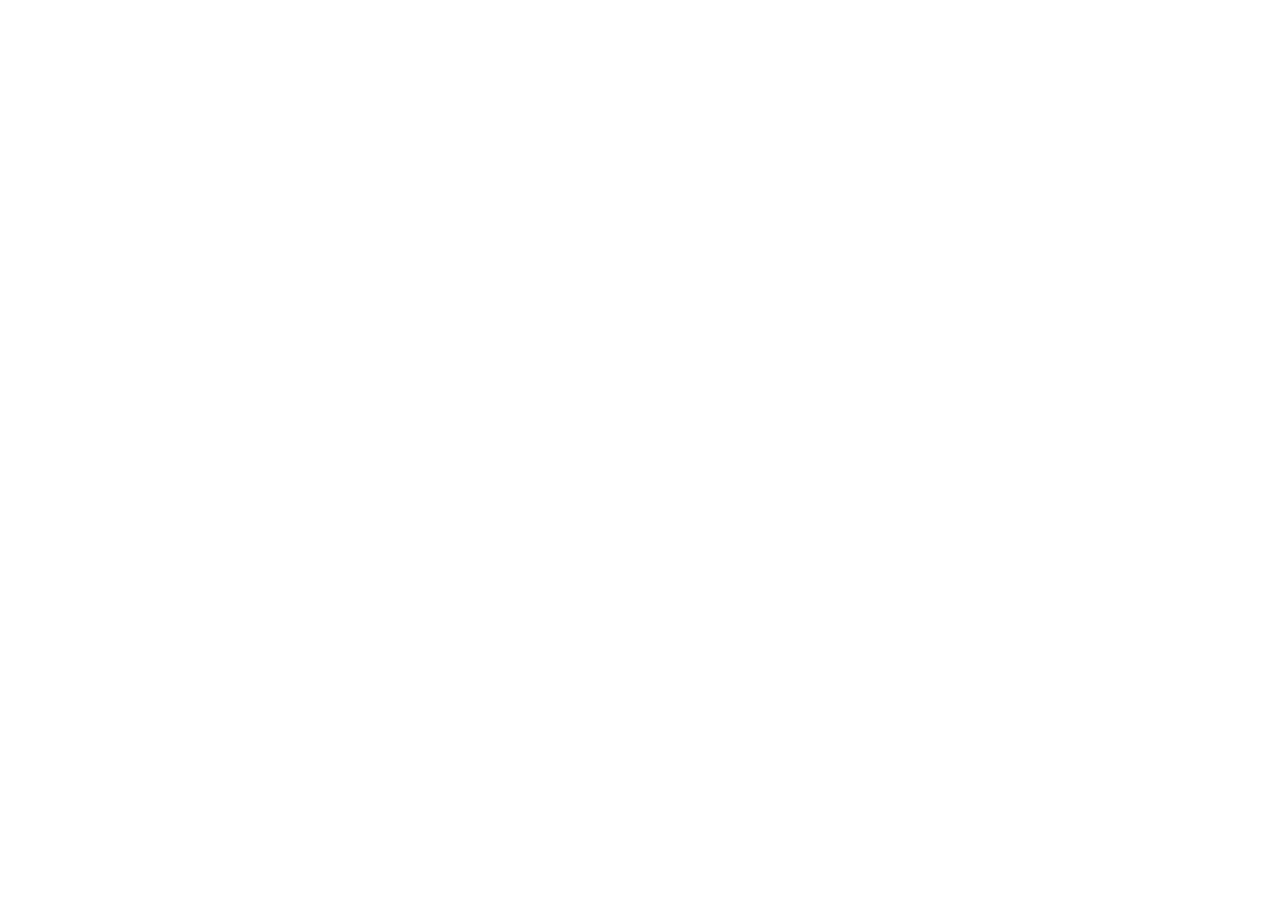
==== web/index.html @ 98f8068e "initial commit" ====
<!DOCTYPE html>
<html>
<head>
  <!--
    If you are serving your web app in a path other than the root, change the
    href value below to reflect the base path you are serving from.

    The path provided below has to start and end with a slash "/" in order for
    it to work correctly.

    For more details:
    * https://developer.mozilla.org/en-US/docs/Web/HTML/Element/base

    This is a placeholder for base href that will be replaced by the value of
    the `--base-href` argument provided to `flutter build`.
  -->
  <base href="$FLUTTER_BASE_HREF">

  <meta charset="UTF-8">
  <meta content="IE=Edge" http-equiv="X-UA-Compatible">
  <meta name="description" content="A new Flutter project.">

  <!-- iOS meta tags & icons -->
  <meta name="mobile-web-app-capable" content="yes">
  <meta name="apple-mobile-web-app-status-bar-style" content="black">
  <meta name="apple-mobile-web-app-title" content="send_z">
  <link rel="apple-touch-icon" href="icons/Icon-192.png">

  <!-- Favicon -->
  <link rel="icon" type="image/png" href="favicon.png"/>

  <title>send_z</title>
  <link rel="manifest" href="manifest.json">
  <script src="https://cdn.jsdelivr.net/npm/web-streams-polyfill@2.0.2/dist/ponyfill.min.js"></script>
<script src="https://cdn.jsdelivr.net/npm/streamsaver@2.0.3/StreamSaver.min.js"></script>

</head>
<body>
  <!--
    You can customize the "flutter_bootstrap.js" script.
    This is useful to provide a custom configuration to the Flutter loader
    or to give the user feedback during the initialization process.

    For more details:
    * https://docs.flutter.dev/platform-integration/web/initialization
  -->
  <script src="flutter_bootstrap.js" async></script>
</body>
</html>
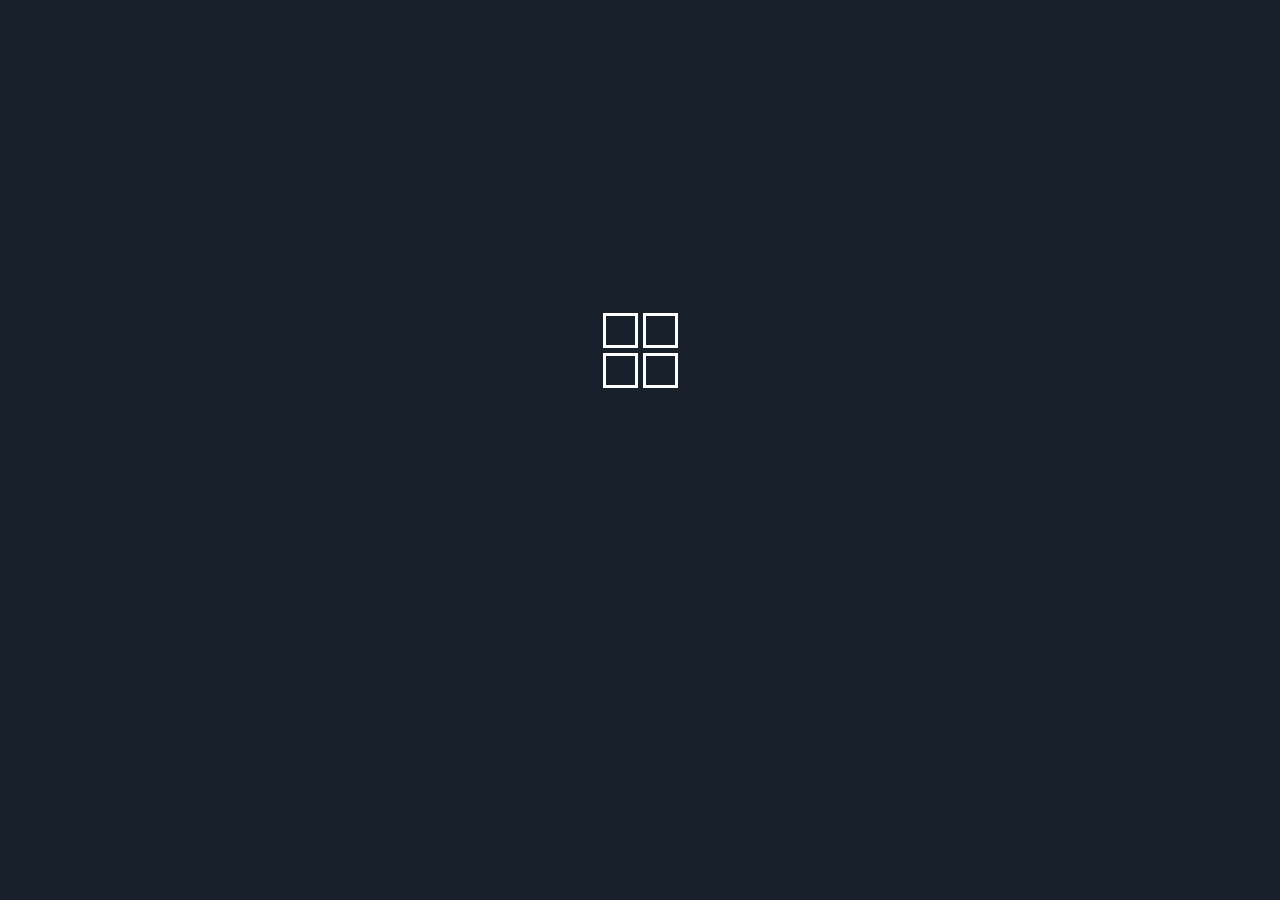
==== commit 3a891ae2: "add logo, change theme. add web splash screen" ====
--- a/web/index.html
+++ b/web/index.html
@@ -31,19 +31,19 @@
 
   <title>send_z</title>
   <link rel="manifest" href="manifest.json">
+
+  <link rel="stylesheet" href="style.css">
+
   <script src="https://cdn.jsdelivr.net/npm/web-streams-polyfill@2.0.2/dist/ponyfill.min.js"></script>
-<script src="https://cdn.jsdelivr.net/npm/streamsaver@2.0.3/StreamSaver.min.js"></script>
+  <script src="https://cdn.jsdelivr.net/npm/streamsaver@2.0.3/StreamSaver.min.js"></script>
 
 </head>
 <body>
-  <!--
-    You can customize the "flutter_bootstrap.js" script.
-    This is useful to provide a custom configuration to the Flutter loader
-    or to give the user feedback during the initialization process.
+  <div class="loader-container">
+  <!-- Paste your CSS-Loaders.com code here -->
+    <div class="loader"></div> 
+  </div>
 
-    For more details:
-    * https://docs.flutter.dev/platform-integration/web/initialization
-  -->
   <script src="flutter_bootstrap.js" async></script>
 </body>
 </html>
--- a/web/style.css
+++ b/web/style.css
@@ -0,0 +1,55 @@
+body{
+    background-color: #18202C;
+}
+
+.loader-text {
+      position: absolute;
+      top: 0;
+      bottom: 0;
+      left: 0;
+      right: 0;
+      width: 200px;
+      height: 80px;
+      margin: auto;
+      font-family: Arial, Helvetica, sans-serif;
+      text-align: center;
+      color: #90CAF9;
+    }
+
+.loader-container {
+  display: flex;
+  justify-content: center; /* Centers horizontally */
+  align-items: center;     /* Centers vertically */
+  width: 100vw;            /* Full viewport width */
+  height: 100vh;           /* Full viewport height */
+  position: fixed;         /* Stays in place even when scrolling */
+  top: -100px;
+  left: 0;         /* Keeps it on top of all other elements */
+}
+
+.loader {
+  width: 75px;
+  aspect-ratio: 1; 
+  display: grid;
+}
+.loader:before,
+.loader:after {
+  content: "";
+  grid-area: 1/1;
+  width: 35px;
+  aspect-ratio: 1;
+  box-shadow: 0 0 0 3px #fff inset;
+  filter: drop-shadow(40px 40px 0 #fff);
+  animation: l8 8s infinite alternate;
+}
+.loader:after {
+  margin: 0 0 0 auto; 
+  filter: drop-shadow(-40px 40px 0 #fff);
+  animation-delay: -4s;
+}
+@keyframes l8 {
+  0%,10%   {border-radius:0}
+  30%,40%  {border-radius:50% 0}
+  60%,70%  {border-radius:50%}
+  90%,100% {border-radius:0 50%}
+}
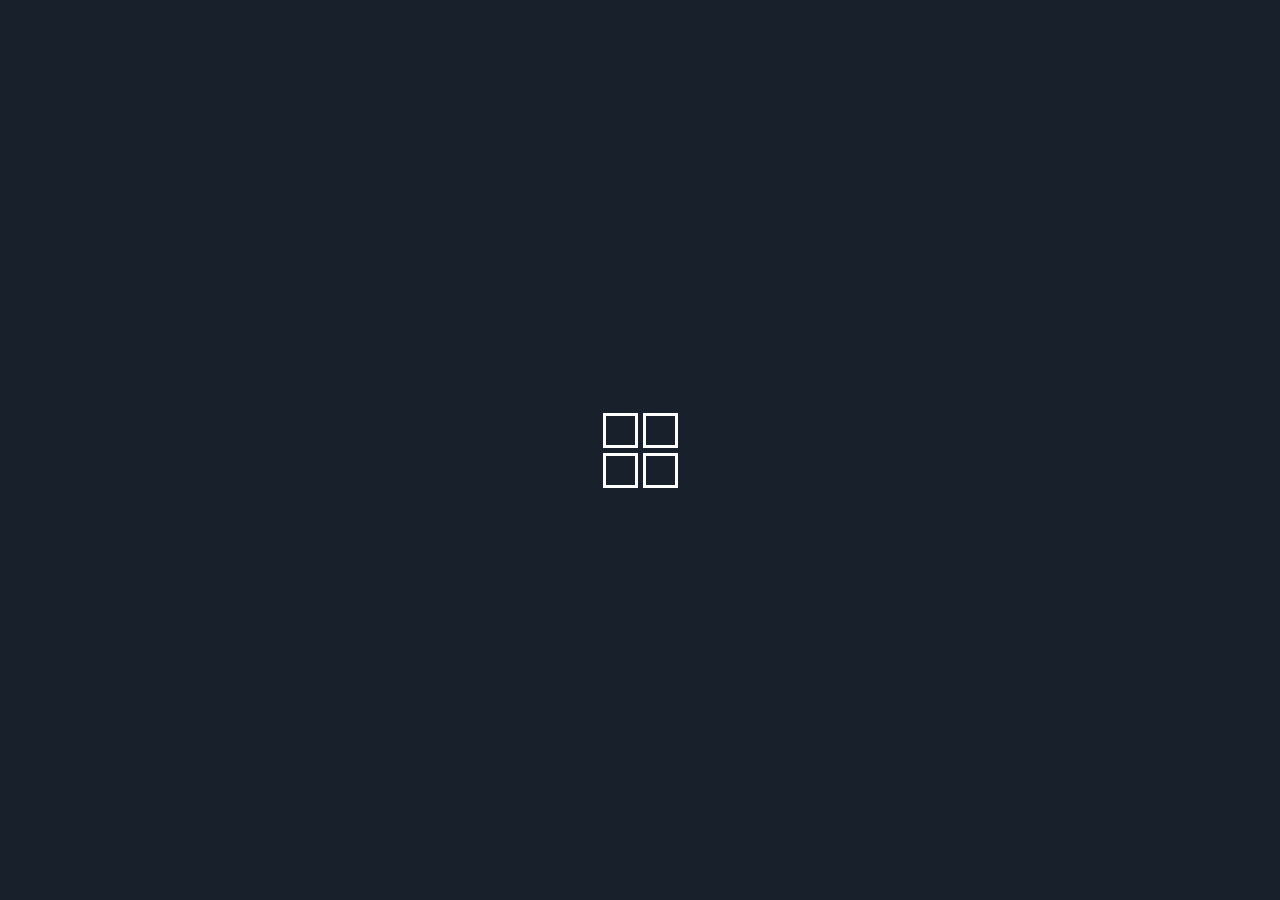
==== commit 52364f89: "remove noanswer event" ====
--- a/web/index.html
+++ b/web/index.html
@@ -18,20 +18,21 @@
 
   <meta charset="UTF-8">
   <meta content="IE=Edge" http-equiv="X-UA-Compatible">
-  <meta name="description" content="A new Flutter project.">
+  <meta name="description" content="Send files with multi protocol.">
 
   <!-- iOS meta tags & icons -->
   <meta name="mobile-web-app-capable" content="yes">
   <meta name="apple-mobile-web-app-status-bar-style" content="black">
   <meta name="apple-mobile-web-app-title" content="send_z">
-  <link rel="apple-touch-icon" href="icons/Icon-192.png">
 
   <!-- Favicon -->
-  <link rel="icon" type="image/png" href="favicon.png"/>
+  <link rel="icon" type="image/png" href="favicon-96x96.png" sizes="96x96" />
+  <link rel="icon" type="image/svg+xml" href="favicon.svg" />
+  <link rel="shortcut icon" href="favicon.ico" />
+  <link rel="apple-touch-icon" sizes="180x180" href="icons/apple-touch-icon.png" />
+  <link rel="manifest" href="site.webmanifest" />
 
-  <title>send_z</title>
-  <link rel="manifest" href="manifest.json">
-
+  <title>SendZ</title>
   <link rel="stylesheet" href="style.css">
 
   <script src="https://cdn.jsdelivr.net/npm/web-streams-polyfill@2.0.2/dist/ponyfill.min.js"></script>
@@ -40,8 +41,7 @@
 </head>
 <body>
   <div class="loader-container">
-  <!-- Paste your CSS-Loaders.com code here -->
-    <div class="loader"></div> 
+    <div class="loader"></div>
   </div>
 
   <script src="flutter_bootstrap.js" async></script>
--- a/web/style.css
+++ b/web/style.css
@@ -3,8 +3,7 @@
 }
 
 .loader-text {
-      position: absolute;
-      top: 0;
+      position: absolute;  
       bottom: 0;
       left: 0;
       right: 0;
@@ -23,7 +22,7 @@
   width: 100vw;            /* Full viewport width */
   height: 100vh;           /* Full viewport height */
   position: fixed;         /* Stays in place even when scrolling */
-  top: -100px;
+  top: 0;
   left: 0;         /* Keeps it on top of all other elements */
 }
 
